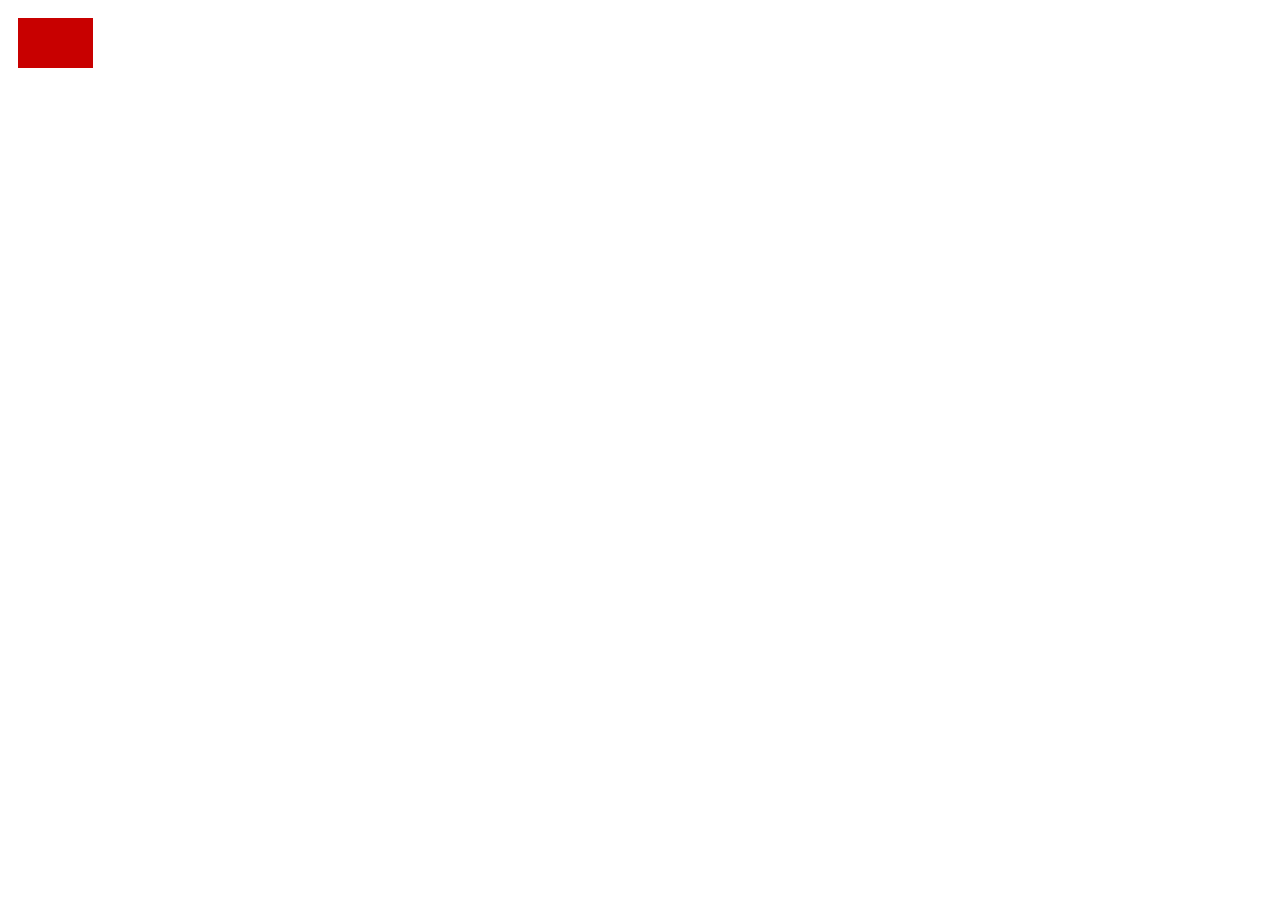
==== index1.html @ ea837b38 ""first commit"" ====
<!DOCTYPE html>
<html lang="en">
  <head>
    <meta charset="UTF-8" />
    <meta name="viewport" content="width=device-width, initial-scale=1.0" />
    <title>Vid to GIF</title>
    <script src="https://cdn.jsdelivr.net/npm/lzw-stream@1.0.0/index.min.js"></script>
    <script src="https://cdn.jsdelivr.net/npm/neuquant-js@0.2.1/helpers.min.js"></script>
    <script src="https://cdn.jsdelivr.net/npm/gifencoder@2.0.1/index.min.js"></script>
    <script src="https://cdn.jsdelivr.net/npm/base64-js@1.5.1/base64js.min.js"></script>
  </head>
  <body>
    <canvas id="bitmap"></canvas>
    <script>
      var canvas = document.getElementById("bitmap");
      var context = canvas.getContext("2d");
      context.fillStyle = "rgb(255,255,255)";
      context.fillRect(0, 0, canvas.width, canvas.height); //GIF can't do transparent so do white

      context.fillStyle = "rgb(200,0,0)";
      context.fillRect(10, 10, 75, 50);
      var encoder = new GIFEncoder();
      encoder.setRepeat(0); //0  -> loop forever
      //1+ -> loop n times then stop
      encoder.setDelay(500); //go to next frame every n milliseconds
      encoder.start();
      encoder.addFrame(context);
      encoder.finish();
      var binary_gif = encoder.stream().getData(); //notice this is different from the as3gif package!
      var data_url = "data:image/gif;base64," + encode64(binary_gif);
    </script>
  </body>
</html>
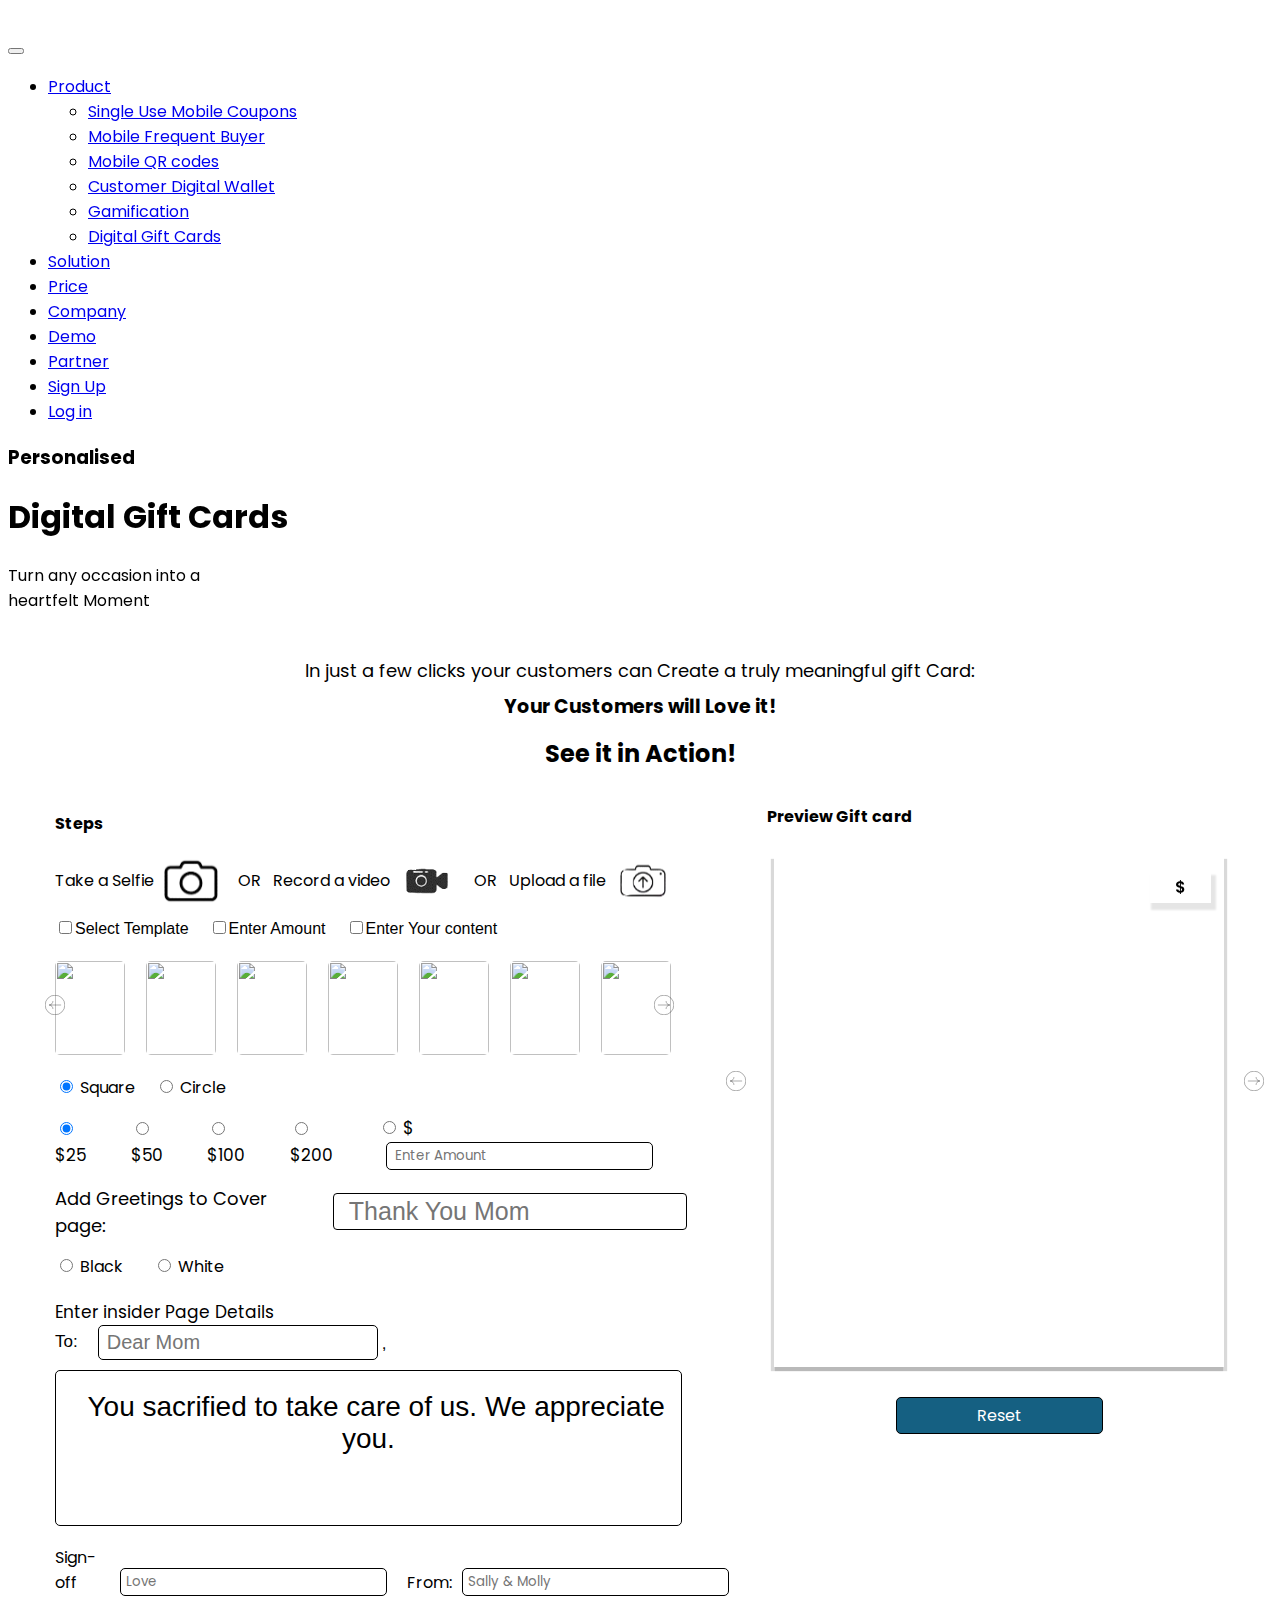
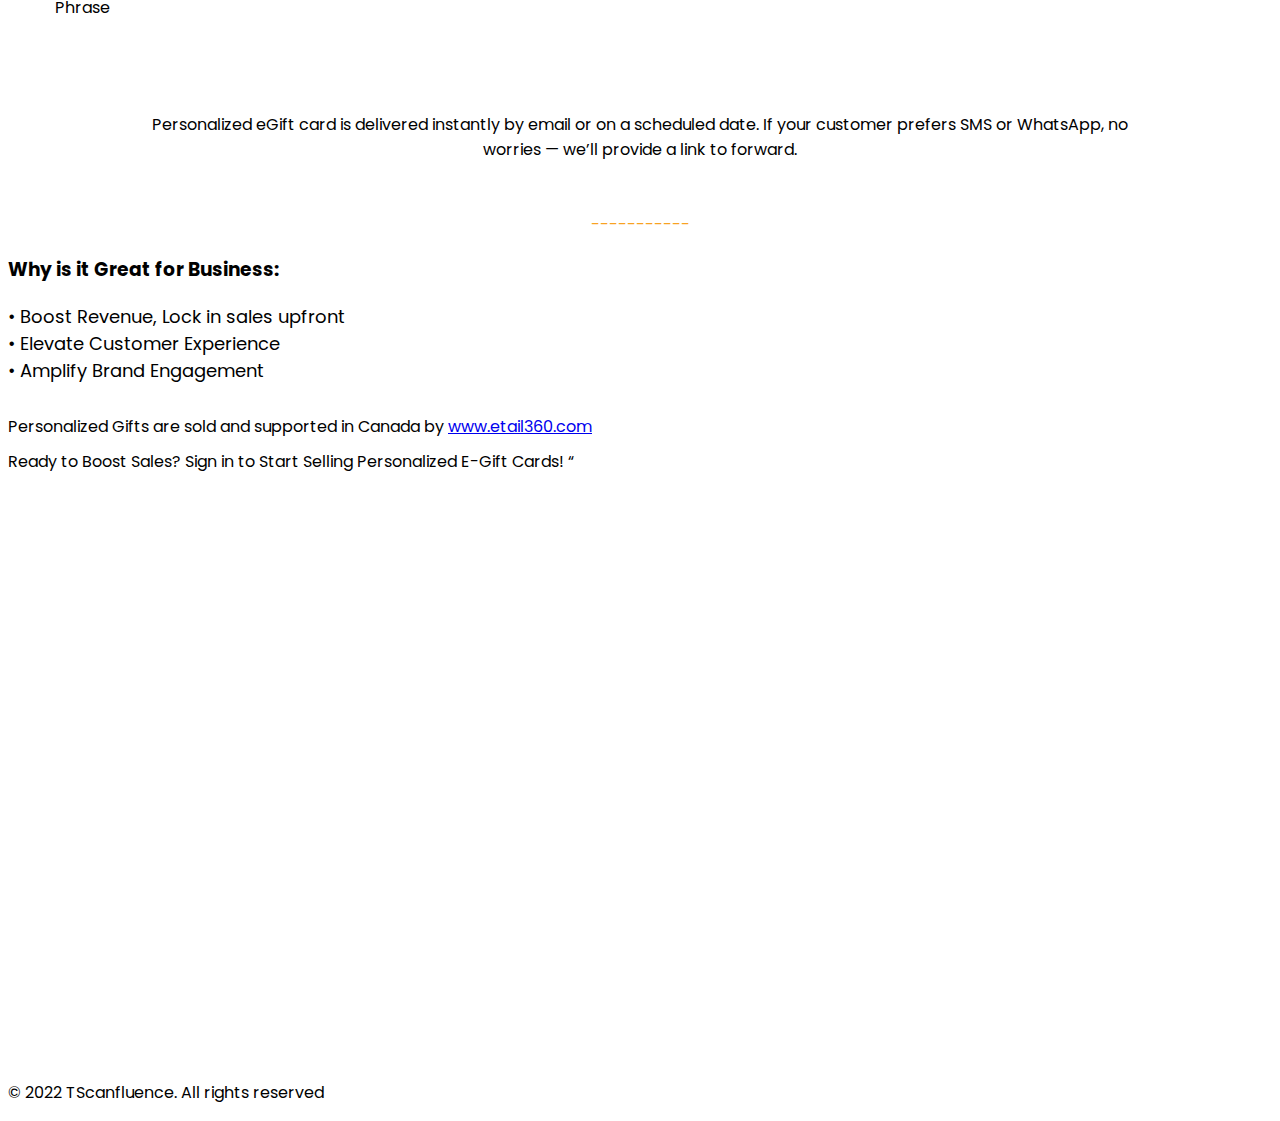
==== commit 8d35c4ec: "first code" ====
--- a/index1.html
+++ b/index1.html
@@ -1,33 +1,882 @@
 <!DOCTYPE html>
-<html lang="en">
+<html>
   <head>
-    <meta charset="UTF-8" />
-    <meta name="viewport" content="width=device-width, initial-scale=1.0" />
-    <title>Vid to GIF</title>
-    <script src="https://cdn.jsdelivr.net/npm/lzw-stream@1.0.0/index.min.js"></script>
-    <script src="https://cdn.jsdelivr.net/npm/neuquant-js@0.2.1/helpers.min.js"></script>
-    <script src="https://cdn.jsdelivr.net/npm/gifencoder@2.0.1/index.min.js"></script>
-    <script src="https://cdn.jsdelivr.net/npm/base64-js@1.5.1/base64js.min.js"></script>
+    <meta charset="utf-8" />
+    <meta name="viewport" content="width=device-width, initial-scale=1" />
+    <link rel="shortcut icon" type="image/png" href="images/favicon.png" />
+    <link
+      href="https://fonts.googleapis.com/css2?family=Exo:ital,wght@0,100;0,200;0,300;0,400;0,500;0,600;0,700;0,800;0,900;1,100;1,200;1,300;1,400;1,500;1,600;1,700;1,800;1,900&display=swap"
+      rel="stylesheet"
+    />
+    <link
+      href="https://fonts.googleapis.com/css2?family=Nunito+Sans:ital,wght@0,200;0,300;0,400;0,600;0,700;0,800;0,900;1,200;1,300;1,400;1,600;1,700;1,800;1,900&display=swap"
+      rel="stylesheet"
+    />
+    <link
+      rel="stylesheet"
+      href="https://cdnjs.cloudflare.com/ajax/libs/font-awesome/4.7.0/css/font-awesome.min.css"
+    />
+    <link href="https://unpkg.com/aos@2.3.1/dist/aos.css" rel="stylesheet" />
+    <link rel="stylesheet" href="style1.css" async />
+    <link rel="stylesheet" href="css/responsive.css" async />
+    <script src="https://cdnjs.cloudflare.com/ajax/libs/sweetalert/2.1.0/sweetalert.min.js"></script>
+    <script src="general.js"></script>
+    <title>SCANFLUENCE</title>
+    <link rel="stylesheet" type="text/css" href="./slick.css" />
+    <script src="https://cdn.jsdelivr.net/npm/heic2any/dist/heic2any.min.js"></script>
+    <link rel="stylesheet" href="https://use.typekit.net/oav4vym.css" />
+    <link
+      href="https://fonts.cdnfonts.com/css/simple-brush-script"
+      rel="stylesheet"
+    />
+    <link rel="preconnect" href="https://fonts.googleapis.com" />
+    <link rel="preconnect" href="https://fonts.gstatic.com" crossorigin />
+    <link
+      href="https://fonts.googleapis.com/css2?family=Poppins:ital,wght@0,100;0,200;0,300;0,400;0,500;0,600;0,700;0,800;0,900;1,100;1,200;1,300;1,400;1,500;1,600;1,700;1,800;1,900&display=swap"
+      rel="stylesheet"
+    />
+    <script
+      type="text/javascript"
+      src="//code.jquery.com/jquery-1.11.0.min.js"
+    ></script>
+    <script
+      type="text/javascript"
+      src="//code.jquery.com/jquery-migrate-1.2.1.min.js"
+    ></script>
+    <script type="text/javascript" src="./slick.js"></script>
+    <script src="https://cdn.jsdelivr.net/npm/heic2any/dist/heic2any.min.js"></script>
+    <script src="./script1.js" defer></script>
   </head>
+
   <body>
-    <canvas id="bitmap"></canvas>
+    <div class="overlay hidden"></div>
+    <div class="preview_frame_cross hidden">X</div>
+    <div class="camera_canvas_block hidden">
+      <div class="camera_blocks_container">
+        <div class="camera_preview_block">
+          <video id="camera_preview" autoplay muted></video>
+        </div>
+        <div class="block-only camera_canvas_content_block">
+          <canvas id="camera_canvas" style="display: none"></canvas>
+          <div id="camera_picture"></div>
+        </div>
+      </div>
+      <div class="capture_button_block">
+        <button id="capture_button">Capture Image</button>
+        <button class="change_camera">Change Side</button>
+      </div>
+    </div>
+    <div class="video_canvas_block hidden">
+      <div class="video_blocks_container">
+        <div class="video_preview_block">
+          <video id="video_preview" autoplay muted></video>
+        </div>
+        <div class="block-only video_canvas_content_block">
+          <canvas id="video_canvas" style="display: none"></canvas>
+          <div id="video"></div>
+        </div>
+      </div>
+      <div class="video_button_block">
+        <button id="startRecording">Start Recording</button>
+        <button id="stopRecording" disabled>Stop Recording</button>
+        <button class="video_change_camera hidden">Change Side</button>
+      </div>
+    </div>
+    <div class="inner-page-bg-right">
+      <header data-aos="zoom-in">
+        <div class="container">
+          <div class="row-custom">
+            <div class="col-sm-12-custom">
+              <div class="inner-header">
+                <div class="logo">
+                  <a href="index.html">
+                    <img src="images/logo-inner.png" alt="" />
+                  </a>
+                </div>
+                <div class="menus">
+                  <nav class="animenu" role="navigation" aria-label="Menu">
+                    <button class="animenu__btn" type="button">
+                      <span class="animenu__btn__bar"></span>
+                      <span class="animenu__btn__bar"></span>
+                      <span class="animenu__btn__bar"></span>
+                    </button>
+                    <ul class="animenu__nav">
+                      <li>
+                        <a
+                          href="product.html"
+                          class="animenu__nav__hasDropdown"
+                          aria-haspopup="true"
+                          >Product</a
+                        >
+                        <ul
+                          class="animenu__nav__dropdown"
+                          aria-label="submenu"
+                          role="menu"
+                        >
+                          <li>
+                            <a
+                              href="single-use-mobile-coupons.html"
+                              role="menuitem"
+                              >Single Use Mobile Coupons</a
+                            >
+                          </li>
+                          <li>
+                            <a href="mobile-frequent-buyer.html" role="menuitem"
+                              >Mobile Frequent Buyer</a
+                            >
+                          </li>
+                          <li>
+                            <a href="mobile-qr-codes.html" role="menuitem"
+                              >Mobile QR codes</a
+                            >
+                          </li>
+                          <li>
+                            <a
+                              href="offspot-customer-digital-wallet.html"
+                              role="menuitem"
+                              >Customer Digital Wallet</a
+                            >
+                          </li>
+                          <li>
+                            <a href="gamification.html" role="menuitem"
+                              >Gamification</a
+                            >
+                          </li>
+                          <li>
+                            <a href="digital-gift-cards.html" role="menuitem"
+                              >Digital Gift Cards</a
+                            >
+                          </li>
+                        </ul>
+                      </li>
+                      <li><a href="solutions.html">Solution</a></li>
+                      <li><a href="price.html">Price</a></li>
+                      <!--<li><a href="#">Resources</a></li>-->
+                      <li><a href="about.html">Company</a></li>
+                      <li><a href="demo.html">Demo</a></li>
+                      <li><a href="partner.html">Partner</a></li>
+                      <li><a href="signup.html">Sign Up</a></li>
+                      <li class="login">
+                        <a class="btn-cmn" href="#">Log in</a>
+                      </li>
+                    </ul>
+                  </nav>
+                </div>
+              </div>
+            </div>
+          </div>
+        </div>
+      </header>
+      <section class="banner-inner-pages">
+        <div class="container">
+          <div class="row-custom">
+            <div class="col-sm-5-custom">
+              <div class="banner-left-text">
+                <h3 data-aos="fade-up">Personalised</h3>
+                <h1 data-aos="fade-up">Digital Gift Cards</h1>
+                <p data-aos="fade-up">
+                  Turn any occasion into a<br />
+                  heartfelt Moment
+                </p>
+              </div>
+            </div>
+            <div class="col-sm-7-custom" data-aos="fade-up">
+              <img class="banner_gc_image" src="images/gift_card_banner_new.png" alt="" />
+            </div>
+          </div>
+        </div>
+      </section>
+      <section
+        style="padding-top: 3px; padding-bottom: 15px;"
+        class="container"
+      >
+        <div class="" style="text-align: center; color: #000; font-size: 18px; margin-bottom: 8px;">
+          In just a few clicks your customers can Create a truly meaningful gift
+          Card:
+        </div>
+        <h5
+          style="
+            text-align: center;
+            font-size: 19px;
+            color: #000;
+            margin-block: 0;
+          "
+        >
+          Your Customers will Love it!
+        </h5>
+      </section>
+      <section style="padding-top: 0px; padding-bottom: 15px" class="container">
+        <h2 style="text-align: center; margin-block: 0;">See it in Action!</h2>
+      </section>
+      <div class="gift-card-form-main-sections cust_container">
+        <section class="gift-card-form-section">
+          <div class="gc-purchase-form-flex_conatiner">
+            <div class="gc-purchase-form-img_conatiner hidden">
+              <div class="gc-purchase-form-img_card_main_block">
+                <div class="gc-purchase-form-img_card_main">
+                  <img
+                    class="gc-purchase-form-img_card_main_image square"
+                    src=""
+                    loading="lazy"
+                  />
+                  <div class="greeting_message"></div>
+                </div>
+                <div class="gc-purchase-form-img_card_main_text">$100</div>
+              </div>
+              <div class="gc-purchase-form-img_card_icons_block"></div>
+            </div>
+
+            <div class="gc-purchase-form-content_conatiner">
+              <div class="gc-purchase-form-steps-container">
+                <div>
+                  <h4 style="margin-block: 10px;">Steps</h4>
+                </div>
+                <div class="form_icons_upload">
+                  <div class="form_icons_block">
+                    <div class="form_icon_text">Take a Selfie</div>
+                    <div class="camera_icon">
+                      <svg
+                        width="70"
+                        height="70"
+                        viewBox="0 0 79 59"
+                        fill="none"
+                        xmlns="http://www.w3.org/2000/svg"
+                        xmlns:xlink="http://www.w3.org/1999/xlink"
+                      >
+                        <path fill="url(#a)" d="M0 0h79v59H0z" />
+                        <defs>
+                          <pattern
+                            id="a"
+                            patternContentUnits="objectBoundingBox"
+                            width="1"
+                            height="1"
+                          >
+                            <use
+                              xlink:href="#b"
+                              transform="scale(.01266 .01695)"
+                            />
+                          </pattern>
+                          <image
+                            id="b"
+                            width="79"
+                            height="59"
+                            xlink:href="[data-uri]"
+                          />
+                        </defs>
+                      </svg>
+                      <!-- <input type="file" accept="image/*;capture=camera"> -->
+                    </div>
+                  </div>
+                  <div class="form_icons_block">OR</div>
+                  <div class="form_icons_block">
+                    <div class="form_icon_text">Record a video</div>
+                    <div class="video_icon">
+                      <svg
+                        width="70"
+                        height="70"
+                        viewBox="0 0 96 96"
+                        fill="none"
+                        xmlns="http://www.w3.org/2000/svg"
+                        xmlns:xlink="http://www.w3.org/1999/xlink"
+                      >
+                        <rect
+                          width="96"
+                          height="96"
+                          fill="url(#pattern0_3_15)"
+                        />
+                        <defs>
+                          <pattern
+                            id="pattern0_3_15"
+                            patternContentUnits="objectBoundingBox"
+                            width="1"
+                            height="1"
+                          >
+                            <use
+                              xlink:href="#image0_3_15"
+                              transform="scale(0.0104167)"
+                            />
+                          </pattern>
+                          <image
+                            id="image0_3_15"
+                            width="96"
+                            height="96"
+                            xlink:href="[data-uri]"
+                          />
+                        </defs>
+                      </svg>
+                      <!-- <input type="file" accept="video/*;capture=camcorder"> -->
+                    </div>
+                  </div>
+                  <div class="form_icons_block">OR</div>
+                  <div class="form_icons_block">
+                    <div class="form_icon_text">Upload a file</div>
+                    <div class="file_upload_icon">
+                      <input
+                        class="file_input"
+                        type="file"
+                        accept="image/*, .heic"
+                      />
+                      <svg
+                        width="70"
+                        height="70"
+                        viewBox="0 0 99 77"
+                        fill="none"
+                        xmlns="http://www.w3.org/2000/svg"
+                        xmlns:xlink="http://www.w3.org/1999/xlink"
+                      >
+                        <rect
+                          width="99"
+                          height="77"
+                          fill="url(#pattern0_3_19)"
+                        />
+                        <defs>
+                          <pattern
+                            id="pattern0_3_19"
+                            patternContentUnits="objectBoundingBox"
+                            width="1"
+                            height="1"
+                          >
+                            <use
+                              xlink:href="#image0_3_19"
+                              transform="scale(0.010101 0.012987)"
+                            />
+                          </pattern>
+                          <image
+                            id="image0_3_19"
+                            width="99"
+                            height="77"
+                            xlink:href="[data-uri]"
+                          />
+                        </defs>
+                      </svg>
+                      <!-- <input type="file"> -->
+                    </div>
+                  </div>
+                </div>
+                <div class="steps_checkboxes">
+                  <div>
+                    <input
+                      type="checkbox"
+                      class="steps_checkbox template_checkbox"
+                    /><span>Select Template</span>
+                  </div>
+                  <div class="hidden">
+                    <input
+                      type="checkbox"
+                      class="steps_checkbox picture_checkbox"
+                    /><span>Take Picture</span>
+                  </div>
+                  <div>
+                    <input
+                      type="checkbox"
+                      class="steps_checkbox price_checkbox"
+                    /><span>Enter Amount</span>
+                  </div>
+                  <div>
+                    <input
+                      type="checkbox"
+                      class="steps_checkbox content_checkbox"
+                    /><span>Enter Your content</span>
+                  </div>
+                  <div class="hidden">
+                    <input
+                      type="checkbox"
+                      class="steps_checkbox preview_checkbox"
+                    /><span>Preview Card</span>
+                  </div>
+                </div>
+              </div>
+              <div class="gc-purchase-form-content_templates">
+                <div class="gc_template_input_block">
+                  <input
+                    type="radio"
+                    class="template_radio"
+                    id="gach_temp"
+                    name="gc_temp"
+                    value="ganesha-template"
+                    checked
+                  />
+                  <label for="gach_temp" id="label_default">
+                    <div class="gc-purchase-form-content-templates-image">
+                      <img
+                        src="https://cdn.shopify.com/s/files/1/0692/1620/7092/files/iStock-1333162507.jpg?v=1726607822"
+                        loading="lazy"
+                      />
+                    </div>
+                  </label>
+                </div>
+                <div class="gc_template_input_block">
+                  <input
+                    type="radio"
+                    class="template_radio"
+                    id="gc_temp_1"
+                    name="gc_temp"
+                    value="you-rock-template"
+                  />
+                  <label for="gc_temp_1">
+                    <div class="gc-purchase-form-content-templates-image">
+                      <img
+                        src="https://cdn.shopify.com/s/files/1/0692/1620/7092/files/iStock-2156156413.jpg?v=17266078223"
+                        loading="lazy"
+                      />
+                    </div>
+                  </label>
+                </div>
+                <div class="gc_template_input_block">
+                  <input
+                    type="radio"
+                    class="template_radio"
+                    id="gc_temp_2"
+                    name="gc_temp"
+                    value="you-rock-template"
+                  />
+                  <label for="gc_temp_2">
+                    <div class="gc-purchase-form-content-templates-image">
+                      <img
+                        src="https://cdn.shopify.com/s/files/1/0692/1620/7092/files/iStock-1406511988.jpg?v=1726607822"
+                        loading="lazy"
+                        loading="lazy"
+                      />
+                    </div>
+                  </label>
+                </div>
+                <div class="gc_template_input_block">
+                  <input
+                    type="radio"
+                    class="template_radio"
+                    id="gc_temp_3"
+                    name="gc_temp"
+                    value="you-rock-template"
+                  />
+                  <label for="gc_temp_3">
+                    <div class="gc-purchase-form-content-templates-image">
+                      <img
+                        src="https://cdn.shopify.com/s/files/1/0692/1620/7092/files/iStock-1124684417.jpg?v=1726607822"
+                        loading="lazy"
+                        loading="lazy"
+                      />
+                    </div>
+                  </label>
+                </div>
+                <div class="gc_template_input_block">
+                  <input
+                    type="radio"
+                    class="template_radio"
+                    id="gc_temp_4"
+                    name="gc_temp"
+                    value="you-rock-template"
+                  />
+                  <label for="gc_temp_4">
+                    <div class="gc-purchase-form-content-templates-image">
+                      <img
+                        src="https://cdn.shopify.com/s/files/1/0692/1620/7092/files/iStock-1554537703.jpg?v=1726607821"
+                        loading="lazy"
+                        loading="lazy"
+                      />
+                    </div>
+                  </label>
+                </div>
+                <div class="gc_template_input_block">
+                  <input
+                    type="radio"
+                    class="template_radio"
+                    id="gc_temp_5"
+                    name="gc_temp"
+                    value="you-rock-template"
+                  />
+                  <label for="gc_temp_5">
+                    <div class="gc-purchase-form-content-templates-image">
+                      <img
+                        src="https://cdn.shopify.com/s/files/1/0692/1620/7092/files/iStock-2160992504.jpg?v=1726607823"
+                        loading="lazy"
+                        loading="lazy"
+                      />
+                    </div>
+                  </label>
+                </div>
+                <div class="gc_template_input_block">
+                  <input
+                    type="radio"
+                    class="template_radio"
+                    id="gc_temp_6"
+                    name="gc_temp"
+                    value="you-rock-template"
+                  />
+                  <label for="gc_temp_6">
+                    <div class="gc-purchase-form-content-templates-image">
+                      <img
+                        src="https://cdn.shopify.com/s/files/1/0692/1620/7092/files/iStock-1163556683.jpg?v=1726607823"
+                        loading="lazy"
+                        loading="lazy"
+                      />
+                    </div>
+                  </label>
+                </div>
+                <div class="gc_template_input_block">
+                  <input
+                    type="radio"
+                    class="template_radio"
+                    id="gc_temp_7"
+                    name="gc_temp"
+                    value="you-rock-template"
+                  />
+                  <label for="gc_temp_7">
+                    <div class="gc-purchase-form-content-templates-image">
+                      <img
+                        src="https://cdn.shopify.com/s/files/1/0692/1620/7092/files/iStock-177582348.jpg?v=1726607823"
+                        loading="lazy"
+                        loading="lazy"
+                      />
+                    </div>
+                  </label>
+                </div>
+              </div>
+              <div class="gc-purchase-image-ratio-inputs">
+                <div class="gc-purchase-image-ratio-input">
+                  <input
+                    class="img_rat_radio"
+                    type="radio"
+                    id="imgrat"
+                    name="imgrat"
+                    value="square"
+                    checked
+                  />
+                  <label for="imgrat">Square</label>
+                </div>
+                <div class="gc-purchase-image-ratio-input">
+                  <input
+                    class="img_rat_radio"
+                    type="radio"
+                    id="imgrat1"
+                    name="imgrat"
+                    value="circle"
+                  />
+                  <label for="imgrat1">Circle</label>
+                </div>
+              </div>
+              <div class="gc-purchase-form-content_prices">
+                <div class="gc-purchase-form-content_price">
+                  <input
+                    class="price_radio"
+                    type="radio"
+                    id="cprice1"
+                    name="cprice"
+                    value="25"
+                    checked
+                  />
+                  <label for="cprice1">$25</label>
+                </div>
+                <div class="gc-purchase-form-content_price">
+                  <input
+                    class="price_radio"
+                    type="radio"
+                    id="cprice2"
+                    name="cprice"
+                    value="50"
+                  />
+                  <label for="cprice2">$50</label>
+                </div>
+                <div class="gc-purchase-form-content_price">
+                  <input
+                    class="price_radio"
+                    type="radio"
+                    id="cprice3"
+                    name="cprice"
+                    value="100"
+                  />
+                  <label for="cprice3">$100</label>
+                </div>
+                <div class="gc-purchase-form-content_price">
+                  <input
+                    class="price_radio"
+                    type="radio"
+                    id="cprice4"
+                    name="cprice"
+                    value="200"
+                  />
+                  <label for="cprice4">$200</label>
+                </div>
+                <div class="gc-purchase-form-content_price">
+                  <input
+                    class="price_radio custom_price_radio"
+                    type="radio"
+                    id="cprice5"
+                    name="cprice"
+                    value="0"
+                  />
+                  <label for="cprice5"
+                    >$<input
+                      type="text"
+                      class="other_price"
+                      id="other_price"
+                      name="other_price"
+                      placeholder="Enter Amount"
+                  /></label>
+                </div>
+              </div>
+              <div class="gc-purchase-form-content-greeting_heading">
+                <div class="gc-purchase-form-content-greeting_heading_head">
+                  Add Greetings to Cover page:
+                </div>
+                <input
+                  type="text"
+                  id="cover_greeting"
+                  name="cover_greeting"
+                  placeholder="Thank You Mom"
+                />
+              </div>
+              <div class="greeting_color_radios">
+                <div class="greeting_color_radio_block">
+                  <input
+                    class="greeting_color_radio"
+                    type="radio"
+                    id="gcr"
+                    name="gcrs"
+                    value="black"
+                  />
+                  <label for="gcr">Black</label>
+                </div>
+                <div class="greeting_color_radio_block">
+                  <input
+                    class="greeting_color_radio"
+                    type="radio"
+                    id="gcr1"
+                    name="gcrs"
+                    value="white"
+                  />
+                  <label for="gcr1">White</label>
+                </div>
+              </div>
+              <div class="gc-purchase-form-content-insider_page_deatils_block">
+                <div class="insider_heading">Enter insider Page Details</div>
+                <div class="dear_text">
+                  <span>To:</span>
+                  <div class="dear_text_input">
+                    <input
+                      type="text"
+                      id="insider_detail"
+                      name="insider_detail"
+                      placeholder="Dear Mom"
+                    /><span>,</span>
+                  </div>
+                </div>
+              </div>
+              <div>
+                <textarea
+                  id="insider_text"
+                  name="insider_text"
+                  rows="4"
+                  cols="50"
+                >
+  You sacrified to take care of us. We appreciate you.</textarea
+                >
+              </div>
+              <div class="sign_off_block">
+                <div class="sign_off_phrase_block">
+                  <div class="sign_off_heading">Sign-off Phrase</div>
+                  <input
+                    type="text"
+                    id="sign_off_text_input"
+                    name="sign_off_text"
+                    placeholder="Love"
+                  />
+                </div>
+                <div class="from_text">
+                  <div class="sign_off_heading">From:</div>
+                  <input
+                    type="text"
+                    id="from_text_input"
+                    name="from_text_input"
+                    placeholder="Sally &amp; Molly"
+                  />
+                </div>
+              </div>
+              <div class="gc-purchase-form-preview_button_block">
+                <a
+                  href="javascript:void(0)"
+                  class="gc-purchase-form-preview_button hidden"
+                  >Click to Preview Gift card</a
+                >
+              </div>
+            </div>
+          </div>
+        </section>
+        <section class="gift_card_preview-section">
+          <h4 style="padding-block: 0px; margin-block: 18px; padding-left: 60px;">
+            Preview Gift card
+          </h4>
+          <div class="gc-purchase-form-preview_button_block">
+            <a
+              href="javascript:void(0)"
+              class="gc-purchase-form-reset_button"
+              >Reset</a
+            >
+          </div>
+          <div class="preview_cards_block">
+            <div class="pc_gc-purchase-form-img_conatiner">
+              <div class="pc_gc-purchase-form-img_card_main_block">
+                <div class="pc_gc-purchase-form-img_card_main">
+                  <img
+                    class="pc_gc-purchase-form-img_card_main_image square"
+                    src=""
+                    loading="lazy"
+                  />
+                  <div class="pc_greeting_message"></div>
+                </div>
+                <div class="pc_gc-purchase-form-img_card_main_text">$100</div>
+              </div>
+            </div>
+            <div class="preview_text_frame_content_block">
+              <div class="preview_text_frame_content">
+                <div class="preview_text_frame_dear_text">
+                  <span class="preview_text_frame_dear_text_span"></span>,
+                </div>
+                <div class="preview_text_frame_insider_text"></div>
+                <div class="preview_text_frame_sign_off_text"></div>
+                <div class="preview_text_from_text_input"></div>
+              </div>
+              <div class="pc_gc-purchase-form-img_card_main_text">$100</div>
+            </div>
+            <div class="preview_frame_redeem_card_block">
+              <div class="preview_frame_redeem_card">
+                <div class="preview_frame_redeem_card_heading">
+                  Redeem E-Gift Voucher at:
+                </div>
+                <div class="preview_frame_redeem_card_slogo">
+                  <img src="./images/slogo1.png" loading="lazy" />
+                </div>
+                <div class="preview_frame_redeem_card_qr">
+                  <img src="./images/qr1.png" loading="lazy" />
+                </div>
+                <div class="preview_frame_redeem_card_no">No: xxxxxxxx</div>
+              </div>
+              <div class="pc_gc-purchase-form-img_card_main_text">$100</div>
+            </div>
+          </div>
+          <div class="sc_button_block hidden">
+            <a href="javascript:void(0)" class="sc-preview_button">Edit</a>
+          </div>
+        </section>
+      </div>
+      <section class="container">
+        <p
+          class="personalized_text"
+          style="text-align: center; padding-block: 25px"
+        >
+          Personalized eGift card is delivered instantly by email or on a
+          scheduled date. If your customer prefers SMS or WhatsApp, no worries —
+          we’ll provide a link to forward.
+        </p>
+      </section>
+      <section class="container">
+        <div
+          style="color: rgb(248, 162, 33); width: fit-content; margin: 0 auto"
+        >
+          -----------
+        </div>
+      </section>
+      <section class="container">
+        <h3>Why is it Great for Business:</h3>
+        <div style="font-size: 18px">
+          • Boost Revenue, Lock in sales upfront
+        </div>
+        <div style="font-size: 18px">• Elevate Customer Experience</div>
+        <div style="font-size: 18px">• Amplify Brand Engagement</div>
+
+        <div style="margin-top: 30px; margin-bottom: 10px">
+          Personalized Gifts are sold and supported in Canada by
+          <a href="www.etail360.com">www.etail360.com</a>
+        </div>
+        <div style="font-size: 16px; margin-bottom: 30px">
+          Ready to Boost Sales? Sign in to Start Selling Personalized E-Gift
+          Cards! “
+        </div>
+      </section>
+    </div>
+    <footer class="footer-bg-main">
+      <div class="container">
+        <div class="row-custom">
+          <div class="col-sm-4-custom">
+            <div class="footer-left" data-aos="flip-right">
+              <a href="#"> <img src="images/logo-inner.png" alt="" /> </a>
+              <p>Launching and redeeming coupons made easier!</p>
+              <ul>
+                <li>
+                  <a href="#"
+                    ><i class="fa fa-facebook" aria-hidden="true"></i
+                  ></a>
+                </li>
+                <li>
+                  <a href="#"
+                    ><i class="fa fa-linkedin" aria-hidden="true"></i
+                  ></a>
+                </li>
+                <li>
+                  <a href="#"
+                    ><i class="fa fa-twitter" aria-hidden="true"></i
+                  ></a>
+                </li>
+                <li>
+                  <a href="#"
+                    ><i class="fa fa-youtube-play" aria-hidden="true"></i
+                  ></a>
+                </li>
+              </ul>
+            </div>
+          </div>
+          <div class="col-sm-4-custom" data-aos="flip-up">
+            <div class="footer-form">
+              <h2>Contact us</h2>
+              <form>
+                <input type="text" class="form-control" placeholder="Name" />
+                <input type="text" class="form-control" placeholder="Email" />
+                <input type="text" class="form-control" placeholder="Phone" />
+                <textarea class="form-control" placeholder="Message"></textarea>
+                <button class="btn" type="submit">Send</button>
+                <div class="form-check checkbox-step-3">
+                  <label class="form-check-label" for="flexRadioDefault1">
+                    <input
+                      class="form-check-input visitors_chk"
+                      type="checkbox"
+                      value="Cheerful/Happy"
+                      name="visitors_to_feel[]"
+                      id="flexRadioDefault1"
+                    />
+                    <span></span>
+                    <b>I agree to the terms of the privacy policy</b>
+                  </label>
+                </div>
+              </form>
+            </div>
+          </div>
+          <div class="col-sm-4-custom" data-aos="flip-left">
+            <div class="address-right">
+              <p class="email">
+                Email:
+                <a href="mailto:Hello@scanfluence.com">Hello@scanfluence.com</a>
+              </p>
+              <p>
+                <span>Address:</span> 3600 Steeles Avenue East<br />
+                Markham, ON, L3R 9Z7
+              </p>
+              <ul>
+                <li><a href="#">Company</a></li>
+                <li><a href="#">Partner</a></li>
+                <li><a href="#">Terms & Conditions</a></li>
+                <li><a href="#">Privacy Policy</a></li>
+              </ul>
+            </div>
+          </div>
+          <div class="col-sm-12-custom">
+            <p class="copy-right">© 2022 TScanfluence. All rights reserved</p>
+          </div>
+        </div>
+      </div>
+    </footer>
+    <script src="js/script.js"></script>
+    <script src="https://unpkg.com/aos@2.3.1/dist/aos.js"></script>
     <script>
-      var canvas = document.getElementById("bitmap");
-      var context = canvas.getContext("2d");
-      context.fillStyle = "rgb(255,255,255)";
-      context.fillRect(0, 0, canvas.width, canvas.height); //GIF can't do transparent so do white
-
-      context.fillStyle = "rgb(200,0,0)";
-      context.fillRect(10, 10, 75, 50);
-      var encoder = new GIFEncoder();
-      encoder.setRepeat(0); //0  -> loop forever
-      //1+ -> loop n times then stop
-      encoder.setDelay(500); //go to next frame every n milliseconds
-      encoder.start();
-      encoder.addFrame(context);
-      encoder.finish();
-      var binary_gif = encoder.stream().getData(); //notice this is different from the as3gif package!
-      var data_url = "data:image/gif;base64," + encode64(binary_gif);
+      AOS.init();
     </script>
   </body>
-</html>
+</html>--- a/style1.css
+++ b/style1.css
@@ -0,0 +1,1179 @@
+* {
+  font-family: "Poppins", sans-serif;
+}
+
+.banner_gc_image {
+  object-fit: cover;
+}
+
+.gift-card-form-section {
+  padding-top: 20px;
+  padding-bottom: 20px;
+  /* display: flex; */
+  gap: 40px;
+}
+
+.page-width {
+  padding-inline: 50px;
+  max-width: 1200px;
+  margin-inline: auto;
+}
+
+@media screen and (min-width: 750px) {
+  .gift-card-form-section {
+    padding-top: 15px;
+    padding-bottom: 15px;
+    width: 54%;
+  }
+
+  .page-width {
+    padding-inline: 30px;
+  }
+
+  .gc-purchase-form-content_conatiner {
+    width: 100%;
+  }
+
+  .gift_card_preview-section {
+    width: 50%;
+    display: flex;
+    flex-direction: column;
+  }
+
+  .gc-purchase-form-preview_button_block {
+    order: 1;
+    position: relative;
+    top: 120px;
+  }
+
+  .gift-card-form-main-sections {
+    display: flex;
+    align-items: start;
+    gap: 20px;
+  }
+
+  .preview_text_frame_content_block,
+  .preview_frame_redeem_card_block {
+    display: flex !important;
+    align-items: center;
+    justify-content: center !important;
+  }
+
+  .preview_frame_redeem_card,
+  .preview_text_frame_content,
+  .pc_gc-purchase-form-img_card_main_block,
+  .pc_gc-purchase-form-img_card_main_block {
+    min-height: 500px;
+    max-width: 440px;
+  }
+
+  .pc_gc-purchase-form-img_card_main_block {
+    margin-inline: auto;
+  }
+
+  .gift_card_preview-section .insta_prev_button {
+    position: absolute;
+    top: 55%;
+    left: 5%;
+    transform: translate(-50%, -50%);
+    z-index: 1;
+  }
+
+  .gift_card_preview-section .insta_next_button {
+    position: absolute;
+    top: 55%;
+    right: 3%;
+    transform: translate(-50%, -50%);
+    z-index: 1;
+  }
+
+  .preview_text_frame_content,
+  .preview_frame_redeem_card {
+    display: flex;
+    flex-direction: column;
+    justify-content: center;
+    text-align: start;
+  }
+
+  .preview_text_frame_content,
+  .preview_frame_redeem_card {
+    min-width: 440px;
+    max-width: 440px;
+  }
+
+  .preview_frame_redeem_card_heading {
+    padding-left: 20px;
+  }
+
+  .preview_text_frame_content_block .pc_gc-purchase-form-img_card_main_text {
+    right: 13%;
+    top: 4%;
+  }
+
+  .preview_frame_redeem_card_block .pc_gc-purchase-form-img_card_main_text {
+    right: 13%;
+    top: 5%;
+  }
+
+  .pc_gc-purchase-form-img_card_main_block {
+    margin-top: 10px;
+  }
+
+  .preview_text_frame_content,
+  .preview_frame_redeem_card,
+  .pc_gc-purchase-form-img_card_main_block {
+    background-position: center center !important;
+    background-size: cover !important;
+  }
+}
+
+textarea {
+  resize: none;
+  outline: none;
+  border: 1.5px solid #000;
+}
+
+input {
+  outline: none;
+  border: 1.5px solid #000;
+}
+
+input:focus:not(input[type="radio"], input[type="checkbox"]),
+textarea:focus {
+  border: 1.5px solid #adaaaa;
+  box-shadow: 2px 2px 2px 1px #adaaaa, -2px -2px 2px 1px #adaaaa;
+  color: #156082;
+}
+
+img[src=""] {
+  display: none !important;
+}
+
+.form_icons_upload {
+  display: flex;
+  align-items: center;
+  column-gap: 12px;
+  row-gap: 0px;
+}
+
+.form_icons_block {
+  display: flex;
+  align-items: center;
+  gap: 2px;
+}
+
+.steps_checkboxes {
+  display: flex;
+  align-items: center;
+  gap: 20px;
+  margin-bottom: 20px;
+  flex-wrap: wrap;
+}
+
+.steps_checkbox {
+  accent-color: green;
+  cursor: not-allowed;
+  pointer-events: none;
+}
+
+.main_heading,
+.preview_heading {
+  text-align: center;
+  margin-bottom: 20px;
+  font-weight: 500;
+}
+
+.final_step_heading {
+  text-align: center;
+  margin-bottom: 20px;
+  font-weight: 500;
+  margin-top: 20px;
+}
+
+.preview_heading {
+  position: relative;
+  z-index: 6;
+  margin-top: 20px;
+}
+
+#insider_text {
+  width: 97%;
+  border-radius: 5px;
+  padding: 20px 6px 6px;
+  font-family: "Simple Brush Script", sans-serif;
+  font-size: 28px;
+  text-align: center;
+  margin-bottom: 12px;
+}
+
+.gc-purchase-form-preview_button_block,
+.sc_button_block {
+  display: flex;
+  align-items: center;
+  justify-content: center;
+  margin-bottom: 12px;
+}
+
+.gc-purchase-form-preview_button,
+.sc-preview_button {
+  display: flex;
+  background: #156082;
+  color: #ffffff;
+  text-decoration: none;
+  border-radius: 5px;
+  border: 1px solid #000;
+  padding: 5px 80px;
+}
+
+.gc-purchase-form-reset_button {
+  display: flex;
+  background: #156082;
+  color: #ffffff;
+  text-decoration: none;
+  border-radius: 5px;
+  border: 1px solid #000;
+  padding: 5px 80px;
+}
+
+.gc-purchase-form-preview_button:hover,
+.sc-preview_button:hover {
+  background: rgba(21, 96, 130, 0.5);
+}
+
+.test {
+  font-family: "brush-script-std", sans-serif;
+  font-weight: 400;
+  font-style: normal;
+}
+
+.block-only {
+  display: flex !important;
+}
+
+.camera_icon svg {
+  cursor: pointer;
+}
+
+.camera_preview_block {
+  width: 400px;
+  height: 300px;
+  border-radius: 5px;
+  background: #eee;
+}
+
+.camera_preview_block video {
+  max-height: 100%;
+  max-width: 100%;
+}
+
+.camera_canvas_content_block {
+  background: #eee;
+  width: 400px;
+  height: 300px;
+  border-radius: 5px;
+}
+
+.camera_blocks_container {
+  display: flex;
+  column-gap: 2rem;
+  justify-content: center;
+}
+
+#camera_picture img {
+  width: 100%;
+  height: 100%;
+  object-fit: cover;
+}
+
+.capture_button_block {
+  margin-top: 20px;
+  display: flex;
+  align-items: center;
+  justify-content: center;
+  width: 100%;
+}
+
+.change_camera {
+  display: none;
+}
+
+.gc-purchase-form-flex_conatiner {
+  display: flex;
+  align-items: start;
+  gap: 30px;
+}
+
+.greeting_color_radios {
+  display: flex;
+  align-items: center;
+  gap: 30px;
+  margin-bottom: 20px;
+  margin-top: 15px;
+}
+
+.gc-purchase-form-img_conatiner,
+.pc_gc-purchase-form-img_conatiner {
+  width: 50%;
+}
+
+.gc-purchase-form-img_conatiner {
+  width: 40%;
+}
+
+.pc_gc-purchase-form-img_conatiner {
+  /* border: 15px solid;
+          border-image-slice: 1;
+          border-width: 15px;
+          border-image-source: linear-gradient(
+            45deg,
+            #ff7f50,
+            #ffd700,
+            #32cd32,
+            #ff4500
+          ); */
+  /* border-width: 15px;
+          border-style: solid;
+          border-image-source: url("https://cdn.shopify.com/s/files/1/0692/1620/7092/files/iStock-1156426253.jpg?v=1726571592");
+          border-image-slice: 30 fill;
+          border-image-repeat: round; */
+  /* background-image: url("https://cdn.shopify.com/s/files/1/0692/1620/7092/files/iStock-1554537703.jpg?v=1726607821"); */
+  /* background: #eee; */
+  background-size: cover;
+  background-repeat: no-repeat;
+  background-position: center center;
+}
+
+.gc-purchase-form-img_card_main_block {
+  /* border: 15px solid;
+          border-image-slice: 1;
+          border-width: 15px;
+          border-image-source: linear-gradient(
+            45deg,
+            #ff7f50,
+            #ffd700,
+            #32cd32,
+            #ff4500
+          ); */
+  /* border-width: 15px;
+          border-style: solid;
+          border-image-source: url("https://cdn.shopify.com/s/files/1/0692/1620/7092/files/iStock-1156426253.jpg?v=1726571592");
+          border-image-slice: 30 fill;
+          border-image-repeat: round;
+          display: flex;
+          justify-content: center;
+          align-items: center;
+          padding: 0; */
+  /* background-image: url("https://cdn.shopify.com/s/files/1/0692/1620/7092/files/iStock-1554537703.jpg?v=1726607821"); */
+  /* background: #eee; */
+  background-size: cover;
+  background-repeat: no-repeat;
+  background-position: center center;
+}
+
+.gc-purchase-form-img_card_main_block,
+.pc_gc-purchase-form-img_card_main_block {
+  position: relative;
+  overflow: hidden;
+  background: #eee;
+}
+
+.pc_gc-purchase-form-img_card_main_block {
+  padding: 5px;
+  box-shadow: -2px 3px 1px 1px rgba(0, 0, 0, 0.15),
+    2px 3px 1px 1px rgba(0, 0, 0, 0.15);
+}
+
+.gc-purchase-form-img_card_main,
+.pc_gc-purchase-form-img_card_main {
+  height: 400px;
+}
+
+.gc-purchase-form-img_card_main {
+  height: 500px;
+}
+
+.gc-purchase-form-img_card_main_text,
+.pc_gc-purchase-form-img_card_main_text {
+  position: absolute;
+  right: 3%;
+  top: 3%;
+  font-weight: 600;
+  padding: 3px 25px;
+  background: #fff;
+  box-shadow: 3px 5px 2px 2px rgba(0, 0, 0, 0.1);
+}
+
+.gc-purchase-form-img_card_main img.square,
+.pc_gc-purchase-form-img_card_main img.square {
+  width: 80%;
+  height: 59%;
+  object-fit: fill;
+  border-radius: 10px;
+  /* border: 0.1px solid #eee; */
+  position: absolute;
+  top: 0%;
+  left: 9.5%;
+  aspect-ratio: 1/1;
+}
+
+.gc-purchase-form-img_card_main img.square,
+.gc-purchase-form-img_card_main img.circular {
+  top: 11.5%;
+}
+
+.pc_gc-purchase-form-img_card_main img.square,
+.pc_gc-purchase-form-img_card_main img.circular {
+  top: 12.5%;
+}
+
+.gc-purchase-form-img_card_main img.circular,
+.pc_gc-purchase-form-img_card_main img.circular {
+  object-fit: fill;
+  border-radius: 50%;
+  border-color: #ff7f50;
+  width: 75%;
+  height: 55%;
+  position: absolute;
+  top: 0%;
+  left: 16%;
+}
+
+.pc_gc-purchase-form-img_card_main img.circular {
+  width: 78%;
+  height: 57%;
+  top: 14.5%;
+  left: 11%;
+}
+
+.gc-purchase-form-img_card_main img.circular {
+  top: 11.5%;
+  width: 68%;
+  height: 63%;
+}
+
+.greeting_message,
+.pc_greeting_message {
+  font-size: 37px;
+  width: 64%;
+  text-wrap: wrap;
+  text-align: center;
+  position: absolute;
+  top: 80%;
+  left: 50%;
+  transform: translate(-50%, -50%);
+  white-space: normal;
+  word-wrap: break-word;
+  transition: transform 0.1s;
+  font-family: "Simple Brush Script", sans-serif;
+  text-shadow: 8px 8px 15px rgba(0, 0, 0, 0.5);
+  /* box-shadow: 3px 5px 2px 2px rgba(0, 0, 0, 0.1); */
+  /* background: rgba(255, 255, 255, 0.5); */
+  min-height: 39px;
+  color: #000;
+}
+
+.pc_greeting_message {
+  width: 70%;
+}
+
+.gc-purchase-form-img_card_icons_block {
+  display: flex;
+  align-items: start;
+  gap: 25px;
+  margin-top: 25px;
+  justify-content: center;
+}
+
+.camera_icon,
+.video_icon,
+.file_upload_icon {
+  width: 70px;
+  height: 70px;
+}
+
+.file_upload_icon {
+  position: relative;
+}
+
+.file_input {
+  position: absolute;
+  height: 70px;
+  width: 70px;
+  opacity: 0;
+  cursor: pointer;
+}
+
+.camera_icon svg,
+.video_icon svg,
+.file_upload_icon svg {
+  cursor: pointer;
+}
+
+.gc-purchase-form-content_templates {
+  display: flex;
+  align-items: center;
+  gap: 15px;
+  max-width: 100%;
+  /* flex-wrap: wrap; */
+  overflow-x: scroll;
+  overflow-y: hidden;
+  margin-bottom: 20px;
+  scrollbar-width: none;
+  -ms-overflow-style: none;
+}
+
+.gc-purchase-form-content_templates input[type="radio"] {
+  display: none;
+}
+
+.gc-purchase-form-content_templates
+  label
+  .gc-purchase-form-content-templates-image {
+  height: 94px;
+  width: 70px;
+}
+
+.gc-purchase-form-content_templates
+  label
+  .gc-purchase-form-content-templates-image
+  img {
+  height: 100%;
+  width: 100%;
+  object-fit: fill;
+  border-radius: 5px;
+  cursor: pointer;
+}
+
+.gc-purchase-form-content_prices {
+  display: flex;
+  align-items: center;
+  gap: 20px;
+  margin-bottom: 15px;
+}
+
+.gc-purchase-image-ratio-inputs {
+  display: flex;
+  align-items: center;
+  gap: 20px;
+  margin-bottom: 15px;
+}
+
+.gc-purchase-form-content_price label,
+.insider_heading {
+  font-size: 17px;
+}
+
+.dear_text {
+  display: flex;
+  align-items: center;
+  gap: 20px;
+  margin-bottom: 10px;
+}
+
+.dear_text span {
+  font-size: 17px;
+}
+
+.dear_text_input input {
+  font-family: "Simple Brush Script", sans-serif;
+  font-size: 20px;
+  padding: 5px 5px 5px 8px;
+  border-radius: 5px;
+  margin-right: 4px;
+}
+
+.gc_template_input_block input[type="radio"]:checked + label img {
+  border: 1px solid rgb(255, 70, 70);
+}
+
+.other_price {
+  margin-left: 8px;
+  border-radius: 5px;
+  padding: 3px 0 3px 8px;
+}
+
+#cover_greeting {
+  border-radius: 4px;
+  padding: 3px 15px 3px 15px;
+  font-family: "Simple Brush Script", sans-serif;
+  font-size: 25px;
+}
+
+.gc-purchase-form-content-greeting_heading {
+  display: flex;
+  align-items: center;
+  gap: 30px;
+  margin-bottom: 10px;
+}
+
+.gc-purchase-form-content-greeting_heading_head {
+  font-size: 18px;
+}
+
+.hidden {
+  display: none !important;
+}
+
+.show {
+  display: flex;
+}
+
+.overlay {
+  position: absolute;
+  top: 0;
+  left: 0;
+  height: 200vh;
+  width: 100dvw;
+  background: rgba(255, 255, 255, 1);
+  z-index: 100;
+}
+
+.camera_canvas_block,
+.video_canvas_block {
+  position: relative;
+  z-index: 101;
+  top: 40px;
+}
+
+.video_preview_block {
+  display: flex;
+  justify-content: center;
+}
+
+#video_preview {
+  border-radius: 8px;
+}
+
+.video_button_block {
+  display: flex;
+  align-items: center;
+  justify-content: center;
+  gap: 20px;
+  margin-top: 30px;
+}
+
+.video_button_block button {
+  font-family: "Poppins", sans-serif;
+  background: #000;
+  color: #fff;
+  padding: 5px 40px;
+  flex-wrap: wrap;
+  border-radius: 8px;
+  outline: none;
+  border: none;
+}
+
+.video_button_block button:disabled {
+  opacity: 0.5;
+}
+
+.gc-purchase-form-video {
+  width: 80%;
+  height: 59%;
+  position: absolute;
+  top: 11.5%;
+  left: 9.5%;
+  aspect-ratio: 1 / 1;
+}
+
+.preview_cards_block {
+  position: relative;
+  z-index: 6;
+  /* display: flex; */
+  align-items: start;
+  gap: 40px;
+  flex-wrap: wrap;
+  /* justify-content: space-between; */
+}
+.preview_cards_block {
+  height: 430px;
+}
+
+.preview_text_frame_content_block,
+.preview_frame_redeem_card_block {
+  height: 100%;
+}
+
+.hide {
+  z-index: -2;
+  opacity: 0;
+}
+
+/* .preview_cards_block > div {
+    max-width: 33.3%;
+  } */
+
+.preview_frame_cross {
+  position: absolute;
+  top: 2%;
+  right: 5%;
+  color: #000;
+  cursor: pointer;
+  width: fit-content;
+  font-weight: 600;
+  z-index: 7;
+}
+
+.sc_button_block,
+.sc-preview_button {
+  z-index: 6;
+  margin-top: 25px;
+}
+
+.preview_cards_block .pc_gc-purchase-form-img_card_main {
+  width: fit-content;
+  padding: 10px;
+}
+
+.preview_cards_block .pc_gc-purchase-form-img_conatiner {
+  width: 29.75%;
+}
+
+.preview_text_frame_content {
+  box-shadow: -2px 3px 1px 1px rgba(0, 0, 0, 0.15),
+    2px 3px 1px 1px rgba(0, 0, 0, 0.15);
+  margin: 10px;
+  background: #eee;
+  padding: 5px;
+}
+
+.preview_text_frame_content_block {
+  /* border: 0.5px solid #eee; */
+  /* border: 15px solid;
+          border-image-slice: 1;
+          border-width: 15px;
+          border-image-source: linear-gradient(
+            45deg,
+            #ff7f50,
+            #ffd700,
+            #32cd32,
+            #ff4500
+          ); */
+  /* border-width: 15px;
+          border-style: solid;
+          border-image-source: url("https://cdn.shopify.com/s/files/1/0692/1620/7092/files/iStock-1156426253.jpg?v=1726571592");
+          border-image-slice: 30 fill;
+          border-image-repeat: round; */
+  /* background: #eee; */
+  background-size: cover;
+  background-repeat: no-repeat;
+  background-position: center center;
+  width: fit-content;
+  width: 30%;
+  border-radius: 5px;
+  position: relative;
+  display: flex;
+  align-items: center;
+  justify-content: start;
+}
+
+.preview_text_frame_content > div,
+span {
+  font-family: "Simple Brush Script", sans-serif;
+}
+
+.preview_text_frame_dear_text {
+  font-size: 22px;
+  margin-top: 30px;
+  margin-bottom: 20px;
+}
+
+.preview_text_frame_insider_text {
+  font-size: 22px;
+  margin-bottom: 20px;
+}
+
+.preview_text_frame_sign_off_text {
+  font-size: 20px;
+  text-align: center;
+}
+
+.preview_text_from_text_input {
+  font-size: 20px;
+  text-align: center;
+  margin-bottom: 30px;
+}
+
+.preview_frame_redeem_card {
+  padding: 10px;
+  box-shadow: -2px 3px 1px 1px rgba(0, 0, 0, 0.15),
+    2px 3px 1px 1px rgba(0, 0, 0, 0.15);
+  margin: 20px 10px 10px;
+  background: #eee;
+  padding: 5px;
+  width: 100%;
+}
+
+.preview_frame_redeem_card_block {
+  /* border: 0.5px solid #eee; */
+  width: fit-content;
+  /* border: 15px solid;
+          border-image-slice: 1;
+          border-width: 15px;
+          border-image-source: linear-gradient(
+            45deg,
+            #ff7f50,
+            #ffd700,
+            #32cd32,
+            #ff4500
+          ); */
+  /* border-width: 15px;
+          border-style: solid;
+          border-image-source: url("https://cdn.shopify.com/s/files/1/0692/1620/7092/files/iStock-1156426253.jpg?v=1726571592");
+          border-image-slice: 30 fill;
+          border-image-repeat: round; */
+  width: 28%;
+  /* background: #eee; */
+  background-size: cover;
+  background-repeat: no-repeat;
+  background-position: center center;
+  position: relative;
+  display: flex;
+  align-items: center;
+  justify-content: start;
+}
+
+.final_step_blocks {
+  position: relative;
+  z-index: 6;
+  display: flex;
+  flex-direction: column;
+  gap: 20px;
+}
+
+.final_step_block_submit_button {
+  width: 40%;
+  margin-inline: auto;
+  background: #156082;
+  color: #ffffff;
+  border-radius: 5px;
+  border: 1px solid #000;
+  padding: 5px 80px;
+  cursor: pointer;
+}
+
+.final_step_block_submit_button:hover {
+  background: rgba(21, 96, 130, 0.5);
+}
+
+.final_step_block {
+  display: flex;
+  align-items: center;
+  gap: 50px;
+}
+
+.preview_frame_redeem_card_slogo img,
+.preview_frame_redeem_card_qr img {
+  display: flex;
+  margin-inline: auto;
+}
+
+.preview_frame_redeem_card_no {
+  text-align: center;
+}
+
+.sign_off_block {
+  display: flex;
+  align-items: center;
+  gap: 20px;
+  margin-bottom: 15px;
+}
+
+.sign_off_phrase_block,
+.from_text {
+  display: flex;
+  align-items: center;
+  gap: 10px;
+}
+
+.sign_off_heading {
+  font-size: 16px;
+}
+
+#sign_off_text_input,
+#from_text_input {
+  border-radius: 5px;
+  padding: 3px 3px 3px 5px;
+}
+
+#gc-purchase-form {
+  position: absolute;
+  top: 3%;
+  /* z-index: 1; */
+  width: 80vw;
+}
+
+.gc-purchase-form-content_templates.slick-slider {
+  overflow: visible;
+}
+
+.gc-purchase-form-content_templates .insta_next_button {
+  position: absolute;
+  top: 37%;
+  right: 2%;
+  z-index: 1;
+}
+
+.gc-purchase-form-content_templates .insta_prev_button {
+  position: absolute;
+  top: 37%;
+  left: -10px;
+  z-index: 1;
+}
+
+.personalized_text {
+  width: 80%;
+  padding-block: 40px;
+  margin: 25px auto;
+}
+
+@media screen and (max-width: 750px) {
+  .gc-purchase-form-flex_conatiner {
+    flex-direction: column;
+    gap: 35px;
+  }
+
+  .page-width {
+    padding-inline: 30px;
+  }
+
+  .gc-purchase-form-img_conatiner,
+  .pc_gc-purchase-form-img_conatiner,
+  .gc-purchase-form-content_conatiner {
+    width: 100%;
+  }
+
+  .camera_preview_block {
+    height: 100%;
+    width: 50%;
+  }
+
+  .camera_preview_block video {
+    height: 100%;
+    display: flex;
+    align-items: center;
+    justify-content: center;
+    width: 100%;
+  }
+
+  .camera_canvas_content_block {
+    height: 100%;
+    width: 100%;
+  }
+
+  .preview_cards_block {
+    /* flex-wrap: nowrap; */
+    /* overflow: scroll; */
+    display: block;
+    gap: 0;
+  }
+
+  .preview_cards_block > div {
+    /* width: 90vw;
+            margin-inline: auto; */
+    /* max-width: 90vw; */
+  }
+
+  .preview_text_frame_content {
+    max-width: 382px;
+    min-width: 284px;
+  }
+
+  .preview_frame_redeem_card {
+    max-width: 436px;
+    /* margin-left: 19px; */
+  }
+
+  .insta_prev_button {
+    position: absolute;
+    top: 38%;
+    transform: translate(-50%, -50%);
+    z-index: 7;
+  }
+
+  .insta_next_button {
+    position: absolute;
+    top: 38%;
+    right: 0;
+    transform: translate(-50%, -50%);
+    z-index: 7;
+  }
+
+  .overlay {
+    width: 130vw;
+    height: 600vh;
+  }
+
+  .final_step_block_submit_button {
+    width: fit-content;
+  }
+
+  .preview_cards_block > div {
+    max-width: 100%;
+  }
+
+  #gc-purchase-form {
+    width: 89dvw;
+    left: 6%;
+  }
+
+  .sign_off_block,
+  .gc-purchase-form-content_prices,
+  .gc-purchase-form-content-greeting_heading {
+    flex-wrap: wrap;
+  }
+
+  #insider_text {
+    width: 85%;
+  }
+
+  .gc-purchase-form-img_conatiner {
+    width: 95%;
+  }
+
+  .pc_gc-purchase-form-img_card_main {
+    top: 2%;
+  }
+
+  .preview_frame_cross {
+    font-size: 20px;
+    top: 1%;
+    right: 3%;
+    font-weight: 700;
+  }
+
+  .greeting_message,
+  .pc_greeting_message {
+    left: 51%;
+  }
+
+  .pc_gc-purchase-form-img_card_main_block {
+    /* max-width: 318px; */
+  }
+
+  .gc-purchase-form-content_templates {
+    overflow-x: visible;
+    overflow-y: visible;
+  }
+
+  .gc-purchase-form-content_templates .insta_prev_button {
+    top: 51%;
+    z-index: 5;
+  }
+
+  .gc-purchase-form-content_templates .insta_next_button {
+    top: 51%;
+    right: -2%;
+    z-index: 5;
+  }
+
+  .gc-purchase-form-preview_button {
+    padding: 5px 30px;
+    position: relative;
+  }
+
+  .preview_cards_block.slick-initialized.slick-slide,
+  .slick-list,
+  .slick-track,
+  .slick-slide {
+    height: 100%;
+  }
+
+  .preview_text_frame_content_block,
+  .preview_frame_redeem_card_block {
+    display: flex !important;
+    justify-content: center;
+  }
+
+  .preview_cards_block .insta_prev_button {
+    top: 49%;
+  }
+
+  .preview_cards_block .insta_next_button {
+    top: 49%;
+    right: -7%;
+  }
+
+  .main_heading,
+  .preview_heading {
+    max-width: 80vw;
+    margin-inline: auto;
+  }
+
+  .gc-purchase-form-img_card_main_block {
+    max-width: 90vw;
+  }
+
+  .sc-preview_button {
+    padding: 5px 30px;
+  }
+
+  .final_step_block_submit_button {
+    padding: 5px 18px;
+    position: relative;
+    right: 5%;
+  }
+
+  .final_step_block {
+    gap: 20px;
+    flex-wrap: wrap;
+  }
+
+  .gc-purchase-form-img_card_main img.circular {
+    height: 59%;
+  }
+
+  .camera_blocks_container {
+    flex-direction: column;
+    row-gap: 20px;
+  }
+
+  .camera_preview_block {
+    width: 100%;
+  }
+
+  /* .capture_button_block {
+            gap: 30px;
+          } */
+
+  .change_camera {
+    display: flex;
+  }
+
+  .gc-purchase-form-img_card_main img.square,
+  .pc_gc-purchase-form-img_card_main img.square {
+    object-fit: cover;
+  }
+
+  .cust_container {
+    margin: 0 auto;
+    padding-left: 15px;
+    padding-right: 15px;
+  }
+
+  .gift_card_preview-section.cust_container {
+    margin-bottom: 35px;
+  }
+
+  .form_icons_upload {
+    flex-wrap: wrap;
+    gap: 15px;
+  }
+
+  .form_icons_block div {
+    font-size: 10px;
+  }
+
+  .form_icon_text {
+    display: none;
+  }
+}
+
+@media screen and (min-width: 750px) {
+  .cust_container {
+    max-width: 1170px;
+    margin: 0 auto;
+    padding-left: 15px;
+    padding-right: 15px;
+  }
+}
